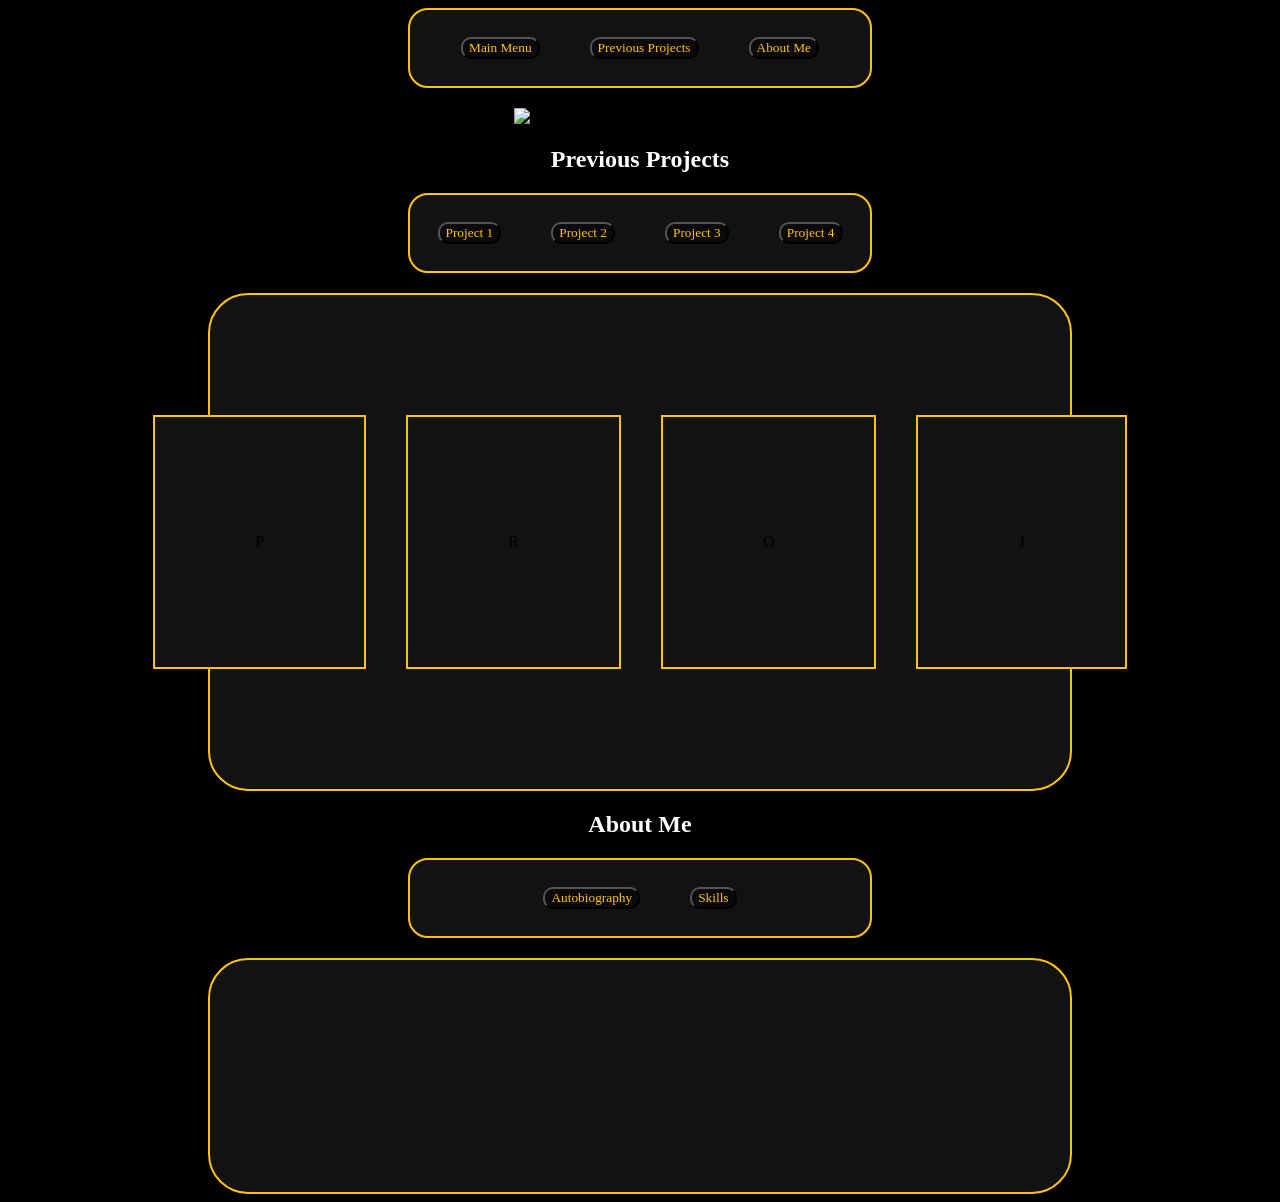
==== Arches02.html @ f95ce3e6 "Added new classes + border spacing" ====
<!DOCTYPE html>
<html>
    <head>
        <title>GitHub HTML Page</title>
    </head>
    <link rel = "stylesheet" type = "text/css" href = "style.css">
    <div class = "BTab" id = "Navigator">
        <a href = "Arches02.html">
            <button id = "Default">Main Menu</button></a>
        <a href = "Arches02.html#Projects">
            <button id = "Showcase">Previous Projects</button> </a>
        <a href = "Arches02.html#AboutMe">
            <button id = "Skillset">About Me</button></a>
    </div>
    <body style = "background-color : #000000;">
        <img src = "images/SomePhoto.png" alt = "Picture :3">
    <h2>Previous Projects </h2>
    <div class = "BTab" id = "Projects">
        <button id = "Project1">Project 1</button>
        <button id = "Project2">Project 2</button>
        <button id = "Project3">Project 3</button>
        <button id = "Project4">Project 4</button>
    </div>
    <div class = "CBox" id = "ProjectList">
        <div class = "ProjectBox"><p>P</p></div>
        <div class = "ProjectBox"><p>R</p></div>
        <div class = "ProjectBox"><p>O</p></div>
        <div class = "ProjectBox"><p>J</p></div>
    </div>
    <h2>About Me</h2>
    <div class = "BTab" id = "AboutMe">
        <button id = "Autobiography">Autobiography</button>
        <button id = "Skills">Skills</button>
    </div>
    <div class = "CBox">
        <p></p>
    </div>
    </body>
</html>
---- style.css ----
/* Global Variable Styles */

body {
    font-family: Verdana;
}

h2 {
    text-align: center;
    color: white;
}

img {
    display: block;
    margin: auto;
    width: 20%;
}

div {
    display: flex;
    justify-content: center;
    align-items : center;
    background-color: #121212;
    border-color: #FFC30B;
    border-style: solid;
    border-width: 2px;
}

button {
    font-family: Verdana;
    background-color: #0C090A;
    color: #FFC30B;
    border-radius: 10px;
    margin-left: 25px;
    margin-right: 25px;
    margin-top: 7px;
    margin-bottom: 7px;
}

/* Class Name Styles */

.BTab {
    padding-top: 20px;
    padding-bottom: 20px;
    margin-left: 400px;
    margin-right: 400px;
    margin-bottom: 20px;
    border-radius: 20px;
}

.CBox{
    padding: 100px;
    margin-left: 200px;
    margin-right: 200px;
    border-radius: 40px;
}

.ProjectBox{
    margin: 20px;
    padding: 100px;

}

/* ID Name Styles */
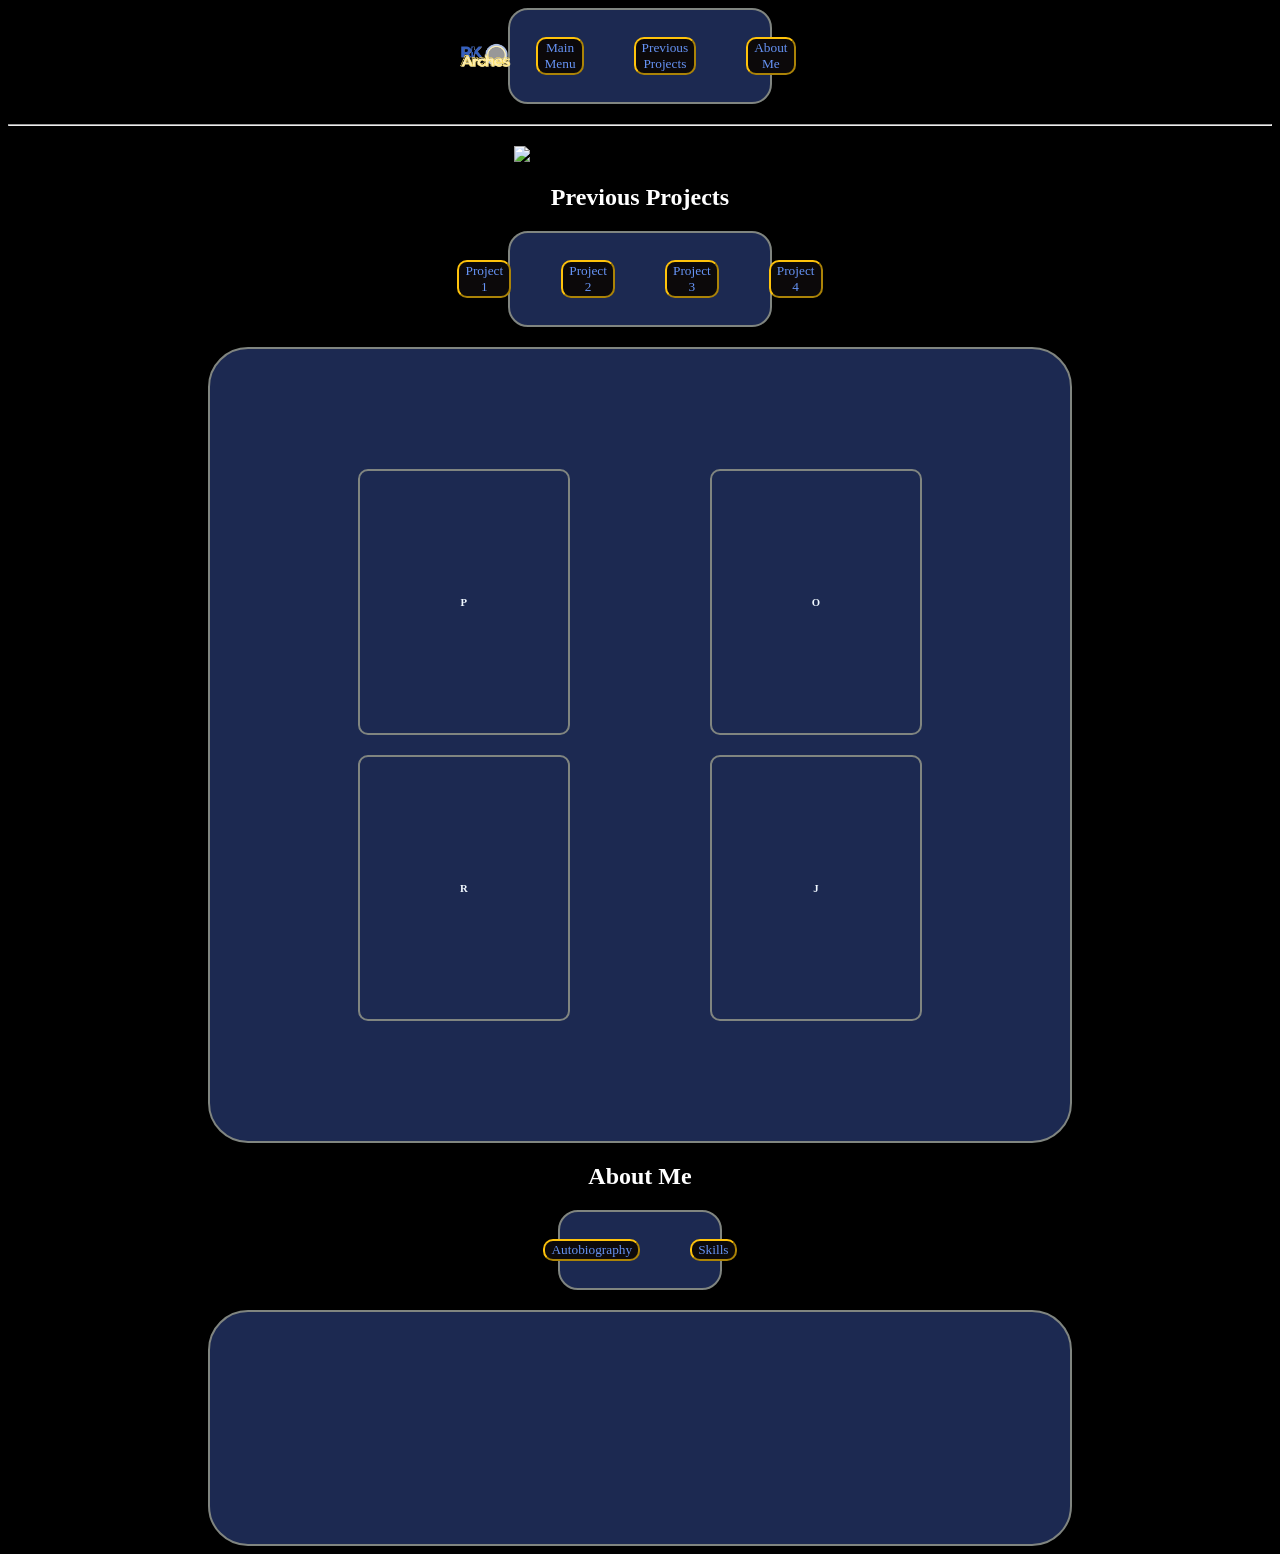
==== commit 12dabbce: "Added Logo" ====
--- a/Arches02.html
+++ b/Arches02.html
@@ -5,6 +5,7 @@
     </head>
     <link rel = "stylesheet" type = "text/css" href = "style.css">
     <div class = "BTab" id = "Navigator">
+        <img src = "Images/Logo.png" alt = "Logo">
         <a href = "Arches02.html">
             <button id = "Default">Main Menu</button></a>
         <a href = "Arches02.html#Projects">
@@ -12,6 +13,7 @@
         <a href = "Arches02.html#AboutMe">
             <button id = "Skillset">About Me</button></a>
     </div>
+    <hr>
     <body style = "background-color : #000000;">
         <img src = "images/SomePhoto.png" alt = "Picture :3">
     <h2>Previous Projects </h2>
@@ -22,10 +24,16 @@
         <button id = "Project4">Project 4</button>
     </div>
     <div class = "CBox" id = "ProjectList">
-        <div class = "ProjectBox"><p>P</p></div>
-        <div class = "ProjectBox"><p>R</p></div>
-        <div class = "ProjectBox"><p>O</p></div>
-        <div class = "ProjectBox"><p>J</p></div>
+        <div id = "ProjectBox1">
+            <div class = "ProjectBox">
+                <h6>P</h6></div>
+            <div class = "ProjectBox">
+                <h6>R</h6></div></div>
+        <div id = "ProjectBox2">
+            <div class = "ProjectBox">
+                <h6>O</h6></div>
+            <div class = "ProjectBox">
+                <h6>J</h6></div></div>
     </div>
     <h2>About Me</h2>
     <div class = "BTab" id = "AboutMe">
--- a/style.css
+++ b/style.css
@@ -2,6 +2,11 @@
 
 body {
     font-family: Verdana;
+}
+
+hr {
+    margin-top: 20px;
+    margin-bottom: 20px;
 }
 
 h2 {
@@ -19,21 +24,28 @@
     display: flex;
     justify-content: center;
     align-items : center;
-    background-color: #121212;
-    border-color: #FFC30B;
+    background-color: #1C2951;
+    border-color: #808580;
     border-style: solid;
     border-width: 2px;
 }
 
 button {
-    font-family: Verdana;
-    background-color: #0C090A;
-    color: #FFC30B;
-    border-radius: 10px;
     margin-left: 25px;
     margin-right: 25px;
     margin-top: 7px;
     margin-bottom: 7px;
+    border-radius: 10px;
+    font-family: Verdana;
+    border-color: #FFC30B;
+    background-color: #0C090A;
+    color: #6693F5;
+}
+
+button:hover {
+    border-color: #6693F5;
+    background-color: #FFC30B;
+    color: #0C090A;
 }
 
 /* Class Name Styles */
@@ -41,13 +53,13 @@
 .BTab {
     padding-top: 20px;
     padding-bottom: 20px;
-    margin-left: 400px;
-    margin-right: 400px;
+    margin-left: 500px;
+    margin-right: 500px;
     margin-bottom: 20px;
     border-radius: 20px;
 }
 
-.CBox{
+.CBox {
     padding: 100px;
     margin-left: 200px;
     margin-right: 200px;
@@ -57,8 +69,21 @@
 .ProjectBox{
     margin: 20px;
     padding: 100px;
-
+    border-radius: 10px;
+    color: aliceblue;
 }
 
 /* ID Name Styles */
 
+#ProjectBox1, #ProjectBox2 {
+    display: inline-block;
+    margin-left: 50px;
+    margin-right: 50px;
+    width: 40%;
+    border-style: none;
+}
+
+#AboutMe {
+    margin-left: 550px;
+    margin-right: 550px;
+}
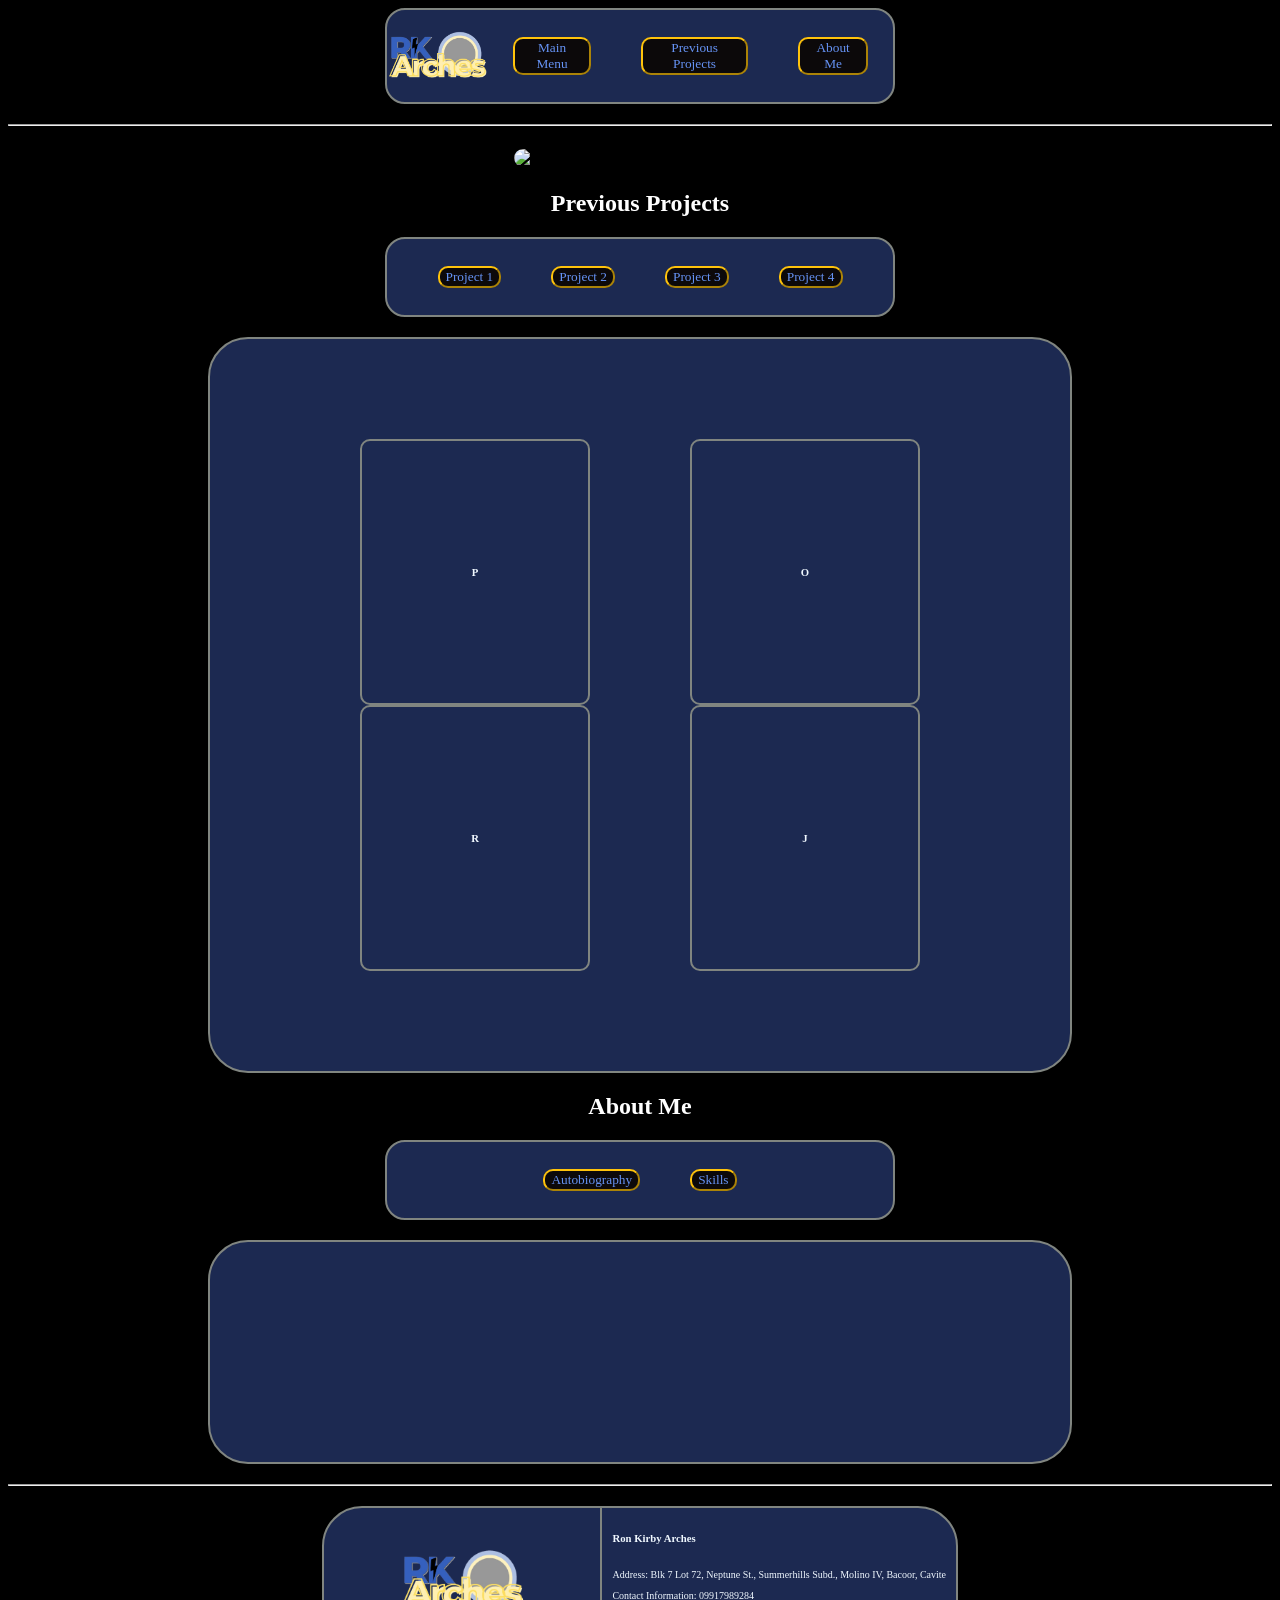
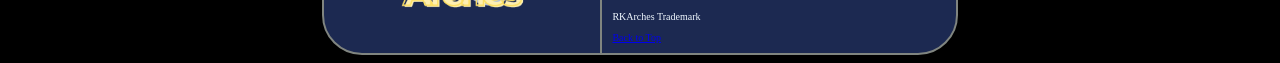
==== commit a537075b: "Added Footer" ====
--- a/Arches02.html
+++ b/Arches02.html
@@ -15,7 +15,7 @@
     </div>
     <hr>
     <body style = "background-color : #000000;">
-        <img src = "images/SomePhoto.png" alt = "Picture :3">
+        <img src = "images/SomePhoto.png" alt = "Picture :3" id ="SelfPhoto">
     <h2>Previous Projects </h2>
     <div class = "BTab" id = "Projects">
         <button id = "Project1">Project 1</button>
@@ -43,5 +43,17 @@
     <div class = "CBox">
         <p></p>
     </div>
+    <hr>
+    <div class = "CBox" id = "Footer">
+        <img src = "Images/Logo.png" alt = "Logo" id = "FooterLogo">
+        <div class = "RemoveB" id = "FooterContentBox">
+            <h6> Ron Kirby Arches </h6>
+            <p>Address: Blk 7 Lot 72, Neptune St., Summerhills Subd.,
+            Molino IV, Bacoor, Cavite</p>
+            <p>Contact Information: 09917989284</p>
+            <p>RKArches Trademark</p>
+            <p><a href = "Arches02.html">Back to Top</a></p>
+        </div>
+    </div>
     </body>
 </html>
--- a/style.css
+++ b/style.css
@@ -24,6 +24,8 @@
     display: flex;
     justify-content: center;
     align-items : center;
+    margin-left: auto;
+    margin-right: auto;
     background-color: #1C2951;
     border-color: #808580;
     border-style: solid;
@@ -48,14 +50,17 @@
     color: #0C090A;
 }
 
+p {
+    font-size: 10px;
+}
+
 /* Class Name Styles */
 
 .BTab {
     padding-top: 20px;
     padding-bottom: 20px;
-    margin-left: 500px;
-    margin-right: 500px;
     margin-bottom: 20px;
+    width: 40%;
     border-radius: 20px;
 }
 
@@ -67,13 +72,28 @@
 }
 
 .ProjectBox{
-    margin: 20px;
     padding: 100px;
     border-radius: 10px;
     color: aliceblue;
 }
 
+.RemoveB {
+    /*border-style: none;*/
+    background-color: transparent;
+}
+
 /* ID Name Styles */
+
+#Navigator {
+    margin-left: auto;
+    margin-right: auto;
+    height: 10%;
+}
+
+#SelfPhoto {
+    border-style: solid;
+    border-radius: 20px;
+}
 
 #ProjectBox1, #ProjectBox2 {
     display: inline-block;
@@ -83,7 +103,30 @@
     border-style: none;
 }
 
-#AboutMe {
-    margin-left: 550px;
-    margin-right: 550px;
+#Footer {
+    justify-content: start;
+    padding: 0px;
+    margin: auto;
+    width: 50%;
+    height: 20%;
+}
+
+#FooterImageBox, #FooterContentBox {
+    margin: 0px;
+}
+
+#FooterImageBox {
+    padding: 0px;
+    width: 66%;
+    height: 100%;
+}
+
+#FooterContentBox {
+    display: inline-block;
+    color: aliceblue;
+    padding-left: 10px;
+    padding-right: 10px;
+    border-top: none;
+    border-right: none;
+    border-bottom: none;
 }
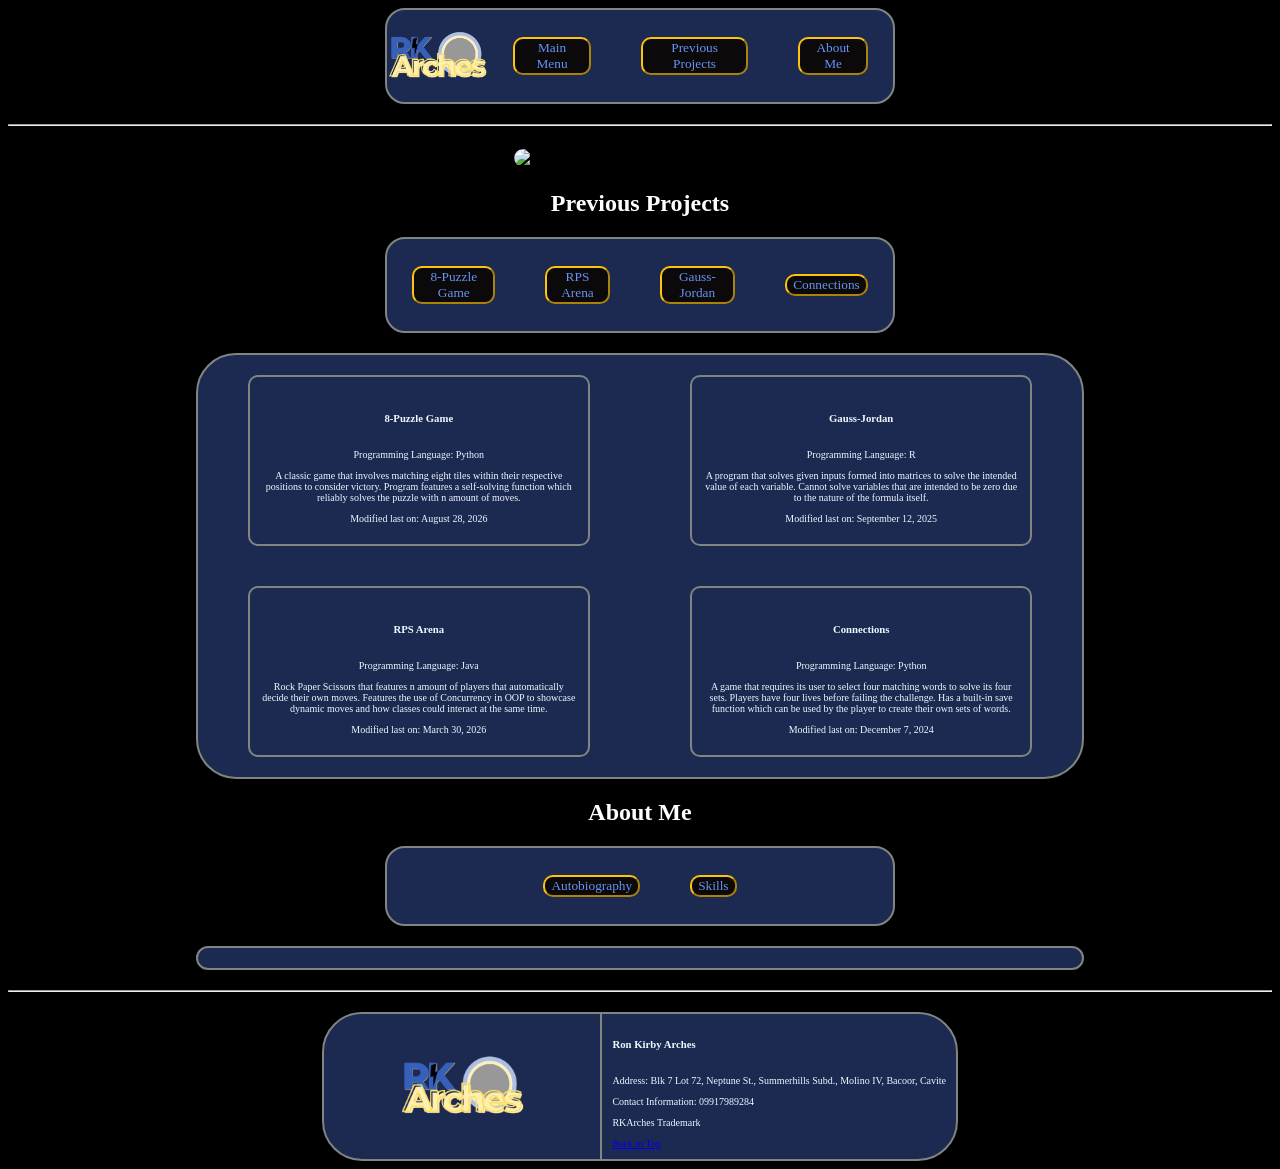
==== commit a4b648e4: "Added strings to previous projects category" ====
--- a/Arches02.html
+++ b/Arches02.html
@@ -18,22 +18,48 @@
         <img src = "images/SomePhoto.png" alt = "Picture :3" id ="SelfPhoto">
     <h2>Previous Projects </h2>
     <div class = "BTab" id = "Projects">
-        <button id = "Project1">Project 1</button>
-        <button id = "Project2">Project 2</button>
-        <button id = "Project3">Project 3</button>
-        <button id = "Project4">Project 4</button>
+        <button id = "Project1">8-Puzzle Game</button>
+        <button id = "Project2">RPS Arena</button>
+        <button id = "Project3">Gauss-Jordan</button>
+        <button id = "Project4">Connections</button>
     </div>
     <div class = "CBox" id = "ProjectList">
         <div id = "ProjectBox1">
             <div class = "ProjectBox">
-                <h6>P</h6></div>
+                <h6>8-Puzzle Game</h6>
+                <p>Programming Language: Python</p>
+                <p>A classic game that involves matching eight tiles
+                within their respective positions to consider victory.
+                Program features a self-solving function which
+                reliably solves the puzzle with n amount of moves.</p>
+                <p>Modified last on: August 28, 2026</p></div>
             <div class = "ProjectBox">
-                <h6>R</h6></div></div>
+                <h6>RPS Arena</h6>
+                <p>Programming Language: Java</p>
+                <p>Rock Paper Scissors that features n amount of
+                players that automatically decide their own moves.
+                Features the use of Concurrency in OOP to showcase
+                dynamic moves and how classes could interact at the
+                same time. </p>
+                <p>Modified last on: March 30, 2026</p></div></div>
         <div id = "ProjectBox2">
             <div class = "ProjectBox">
-                <h6>O</h6></div>
+                <h6>Gauss-Jordan</h6>
+                <p>Programming Language: R</p>
+                <p>A program that solves given inputs formed into
+                matrices to solve the intended value of each variable.
+                Cannot solve variables that are intended to be zero due
+                to the nature of the formula itself.</p>
+                <p>Modified last on: September 12, 2025</p></div>
             <div class = "ProjectBox">
-                <h6>J</h6></div></div>
+                <h6>Connections</h6>
+                <p>Programming Language: Python</p>
+                <p>A game that requires its user to select four matching
+                words to solve its four sets. Players have four lives before
+                failing the challenge. Has a built-in save function which can
+                be used by the player to create their own sets of words. </p>
+                <p>Modified last on: December 7, 2024</p>
+            </div></div>
     </div>
     <h2>About Me</h2>
     <div class = "BTab" id = "AboutMe">
--- a/style.css
+++ b/style.css
@@ -65,14 +65,16 @@
 }
 
 .CBox {
-    padding: 100px;
-    margin-left: 200px;
-    margin-right: 200px;
+    width: 70%;
     border-radius: 40px;
 }
 
-.ProjectBox{
-    padding: 100px;
+.ProjectBox {
+    display: inline-block;
+    text-align: center;
+    padding: 10px;
+    margin-top: 20px;
+    margin-bottom: 20px;
     border-radius: 10px;
     color: aliceblue;
 }
@@ -111,22 +113,13 @@
     height: 20%;
 }
 
-#FooterImageBox, #FooterContentBox {
-    margin: 0px;
-}
-
-#FooterImageBox {
-    padding: 0px;
-    width: 66%;
-    height: 100%;
-}
-
 #FooterContentBox {
     display: inline-block;
-    color: aliceblue;
     padding-left: 10px;
     padding-right: 10px;
+    margin: 0px;
     border-top: none;
     border-right: none;
     border-bottom: none;
+    color: aliceblue;
 }
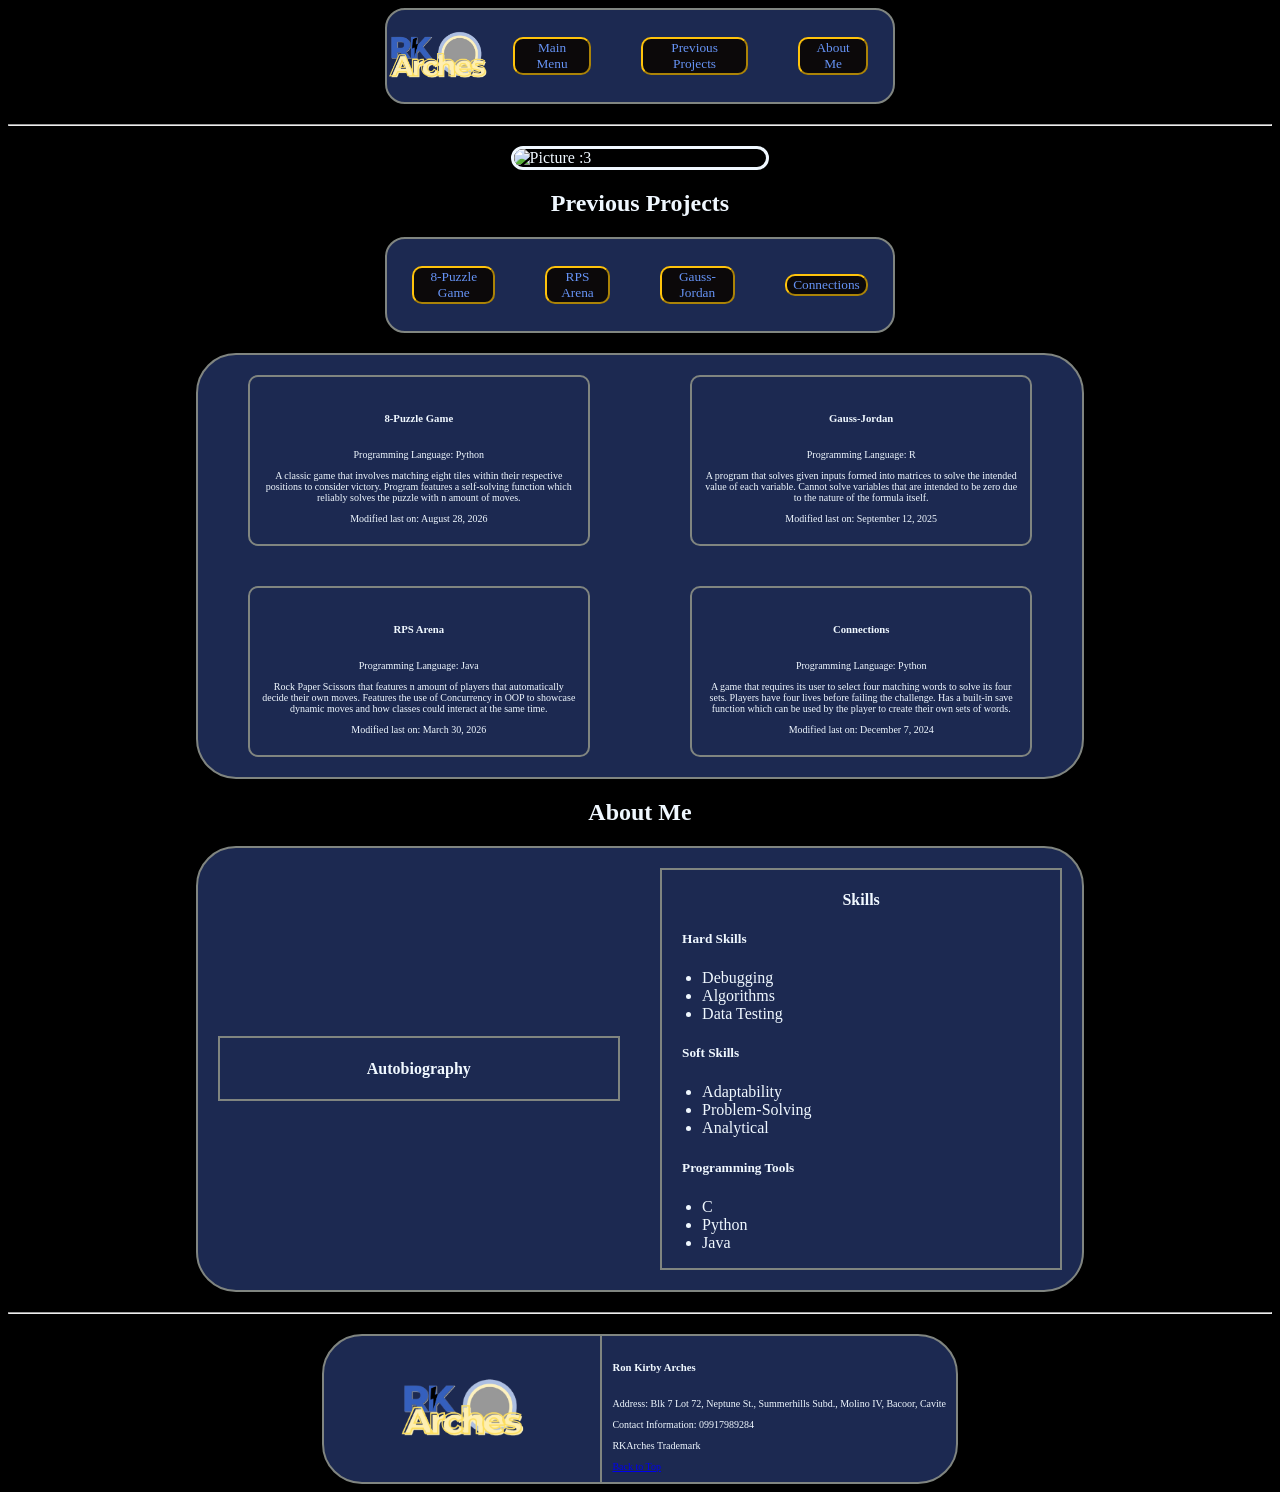
==== commit 301068be: "Added content to Skills and created conjoined div for Autobiography and Skills" ====
--- a/Arches02.html
+++ b/Arches02.html
@@ -62,12 +62,31 @@
             </div></div>
     </div>
     <h2>About Me</h2>
-    <div class = "BTab" id = "AboutMe">
-        <button id = "Autobiography">Autobiography</button>
-        <button id = "Skills">Skills</button>
-    </div>
-    <div class = "CBox">
-        <p></p>
+    <div class = "CBox" id = "AboutMe">
+        <div class = "RemoveB AMBox">
+            <h4>Autobiography</h6>
+        </div>
+        <div class = "RemoveB AMBox">
+            <h4>Skills</h6>
+            <h5 style = "padding-left: 20px;">Hard Skills</h5>
+            <ul>
+                <li>Debugging</li>
+                <li>Algorithms</li>
+                <li>Data Testing</li>
+            </ul>
+            <h5 style = "padding-left: 20px;">Soft Skills</h5>
+            <ul>
+                <li>Adaptability</li>
+                <li>Problem-Solving</li>
+                <li>Analytical</li>
+            </ul>
+            <h5 style = "padding-left: 20px;">Programming Tools</h5>
+            <ul>
+                <li>C</li>
+                <li>Python</li>
+                <li>Java</li>
+            </ul>
+        </div>
     </div>
     <hr>
     <div class = "CBox" id = "Footer">
--- a/style.css
+++ b/style.css
@@ -2,6 +2,7 @@
 
 body {
     font-family: Verdana;
+    color: aliceblue;
 }
 
 hr {
@@ -9,9 +10,8 @@
     margin-bottom: 20px;
 }
 
-h2 {
+h2, h4 {
     text-align: center;
-    color: white;
 }
 
 img {
@@ -76,11 +76,17 @@
     margin-top: 20px;
     margin-bottom: 20px;
     border-radius: 10px;
-    color: aliceblue;
+}
+
+.AMBox {
+    display: inline-block;
+    justify-content: start;
+    margin-top: 20px;
+    margin-bottom: 20px;
+    width: 45%;
 }
 
 .RemoveB {
-    /*border-style: none;*/
     background-color: transparent;
 }
 
@@ -121,5 +127,4 @@
     border-top: none;
     border-right: none;
     border-bottom: none;
-    color: aliceblue;
 }
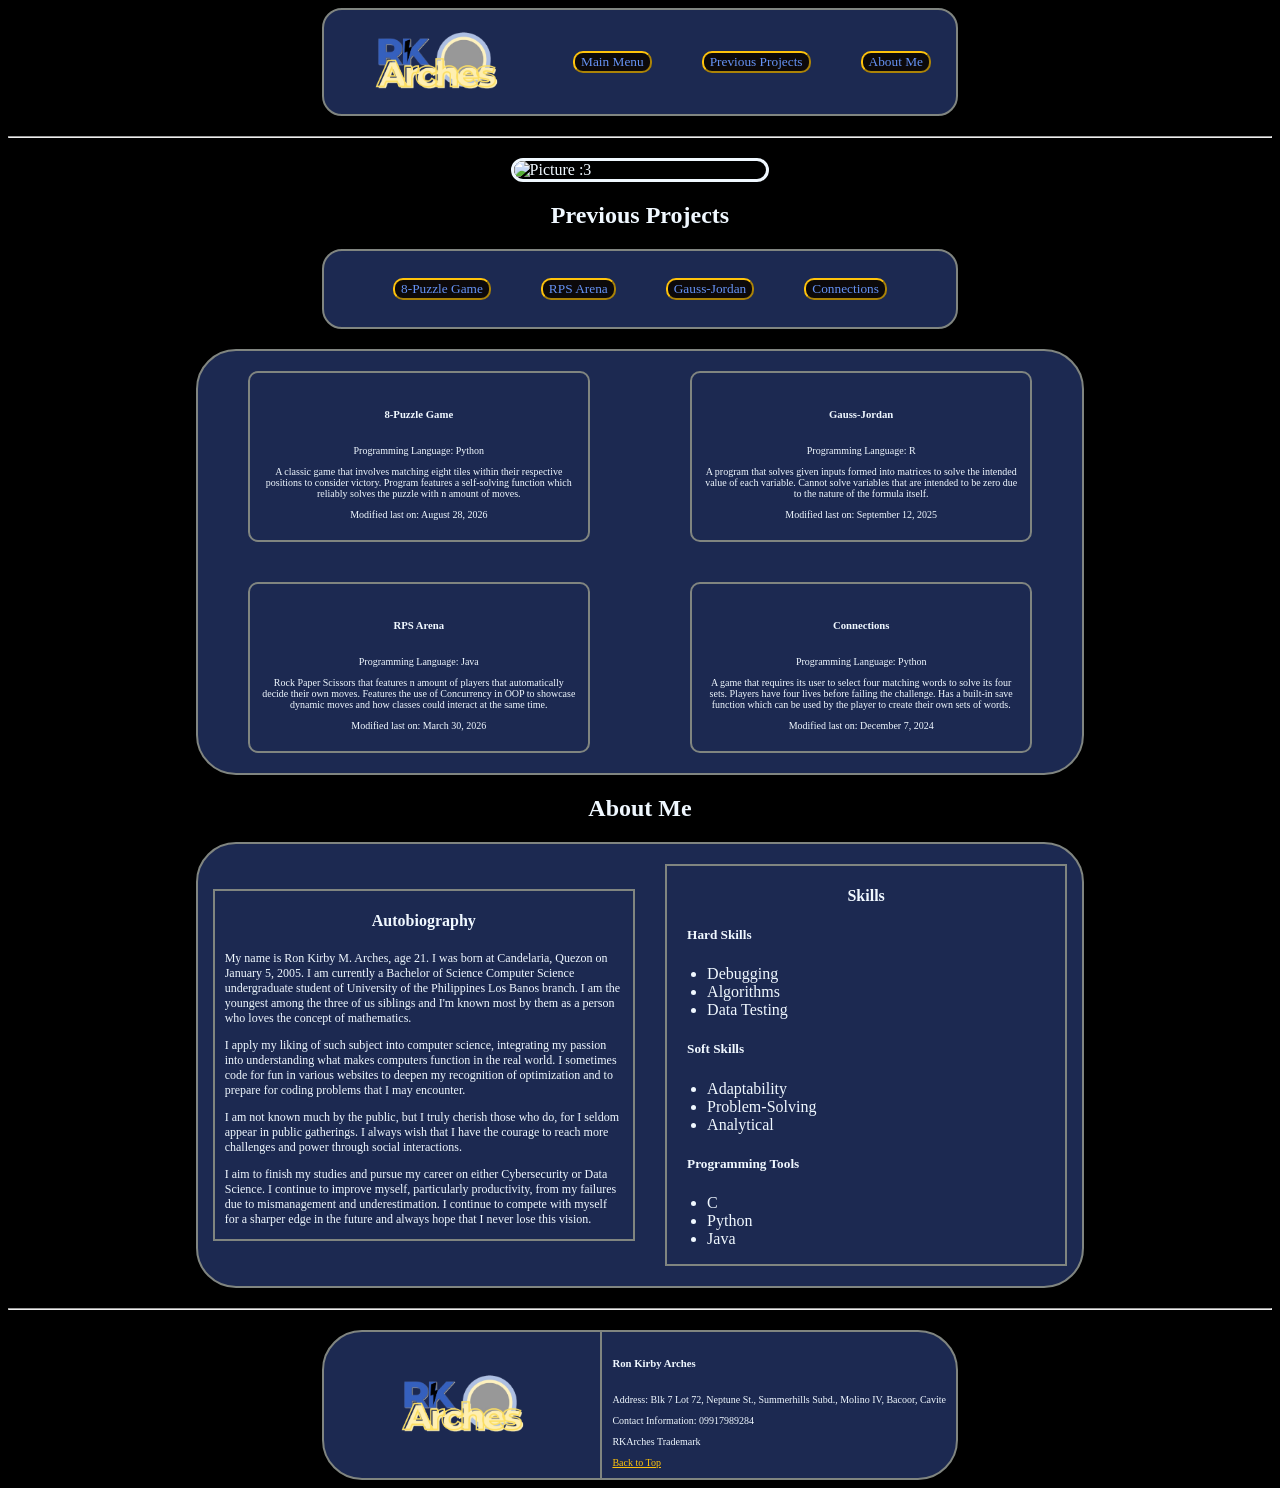
==== commit c42e60ae: "Added Autobiography content" ====
--- a/Arches02.html
+++ b/Arches02.html
@@ -63,10 +63,35 @@
     </div>
     <h2>About Me</h2>
     <div class = "CBox" id = "AboutMe">
-        <div class = "RemoveB AMBox">
-            <h4>Autobiography</h6>
+        <div class = "RemoveB AMBox" id = "AutobiographyText">
+            <h4>Autobiography</h4>
+                <p style = "font-size: 12px;">
+                    My name is Ron Kirby M. Arches, age 21. I was born at Candelaria, Quezon 
+                    on January 5, 2005. I am currently a Bachelor of Science Computer Science 
+                    undergraduate student of University of the Philippines Los Banos branch.
+                    I am the youngest among the three of us siblings and I'm known most by them
+                    as a person who loves the concept of mathematics.
+                </p>
+                <p style = "font-size: 12px;">
+                    I apply my liking of such subject into computer science, integrating my
+                    passion into understanding what makes computers function in the real world.
+                    I sometimes code for fun in various websites to deepen my recognition of 
+                    optimization and to prepare for coding problems that I may encounter.
+                </p>
+                <p style = "font-size: 12px;"> 
+                    I am not known much by the public, but I truly cherish those who do, for I
+                    seldom appear in public gatherings. I always wish that I have the courage to
+                    reach more challenges and power through social interactions. 
+                </p>
+                <p style = "font-size: 12px;">
+                    I aim to finish my studies and pursue my career on either Cybersecurity or
+                    Data Science. I continue to improve myself, particularly productivity, from
+                    my failures due to mismanagement and underestimation. I continue to compete
+                    with myself for a sharper edge in the future and always hope that I never
+                    lose this vision. 
+                </p>
         </div>
-        <div class = "RemoveB AMBox">
+        <div class = "RemoveB AMBox" id = "SkillsText">
             <h4>Skills</h6>
             <h5 style = "padding-left: 20px;">Hard Skills</h5>
             <ul>
--- a/style.css
+++ b/style.css
@@ -50,6 +50,14 @@
     color: #0C090A;
 }
 
+a {
+    color: #FFC30B;
+}
+
+a:hover {
+    color: aliceblue;
+}
+
 p {
     font-size: 10px;
 }
@@ -60,7 +68,7 @@
     padding-top: 20px;
     padding-bottom: 20px;
     margin-bottom: 20px;
-    width: 40%;
+    width: 50%;
     border-radius: 20px;
 }
 
@@ -111,6 +119,11 @@
     border-style: none;
 }
 
+#AutobiographyText {
+    padding-left: 10px;
+    padding-right: 10px;
+}
+
 #Footer {
     justify-content: start;
     padding: 0px;
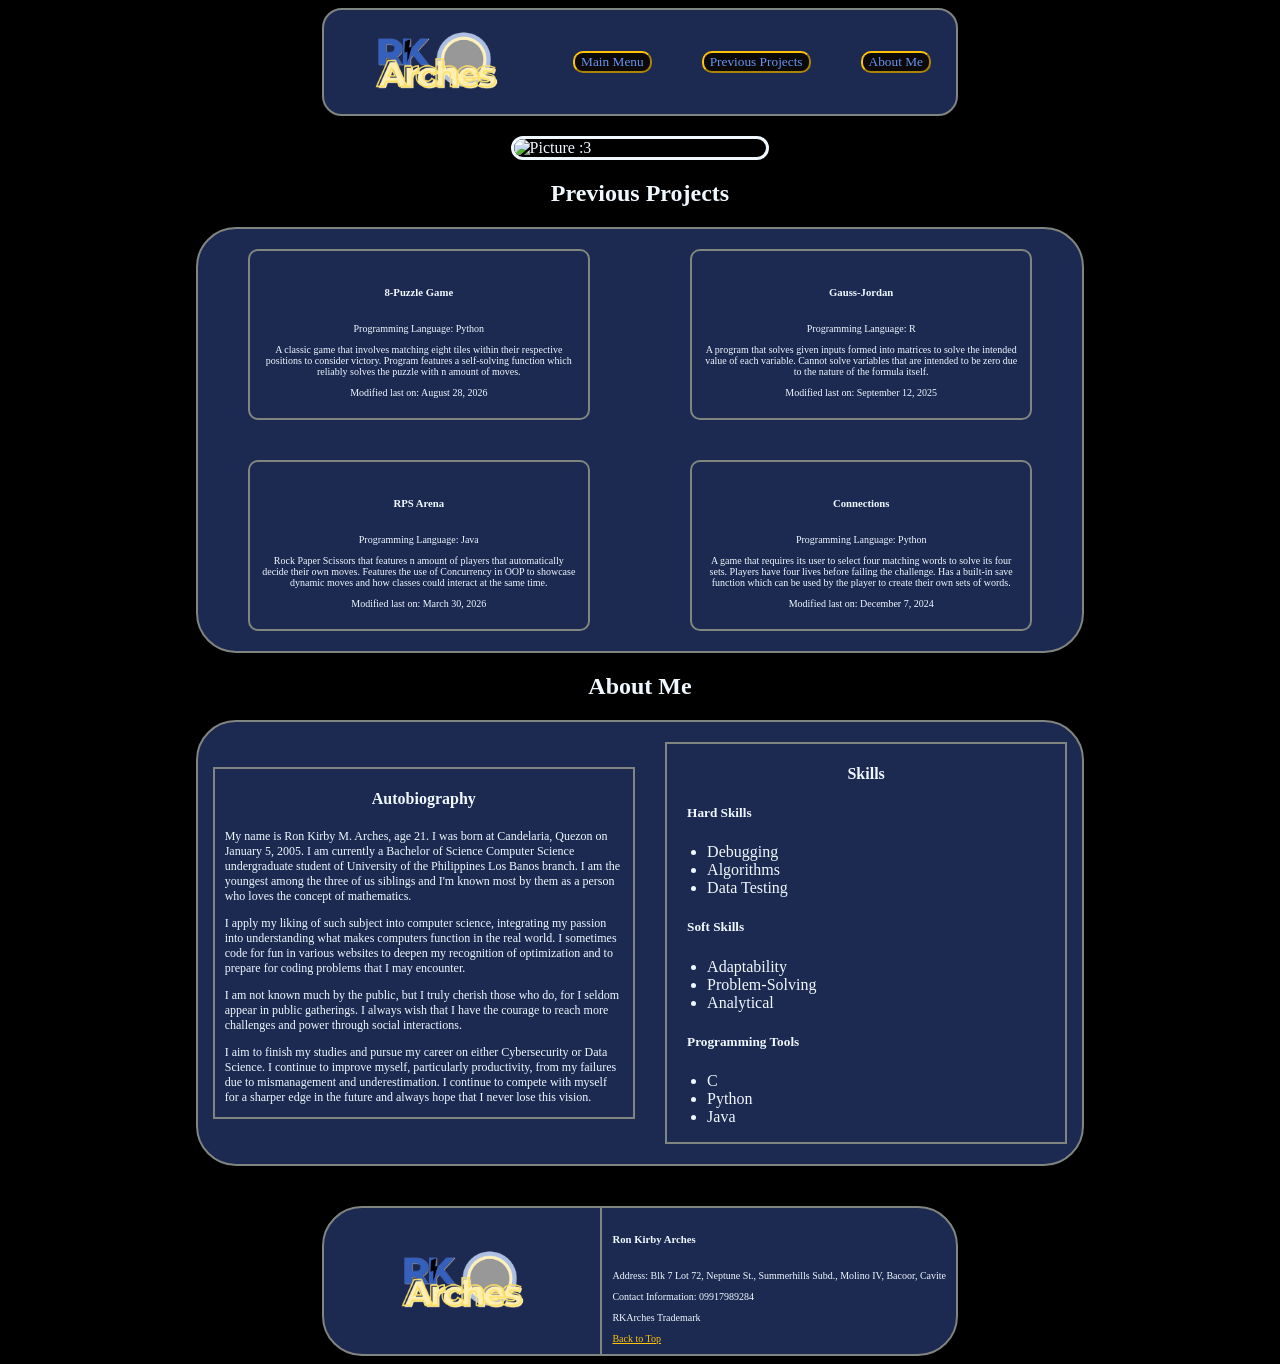
==== commit 9c71fc59: "Removed ProjectList Buttons and Horizontal Lines" ====
--- a/Arches02.html
+++ b/Arches02.html
@@ -8,21 +8,14 @@
         <img src = "Images/Logo.png" alt = "Logo">
         <a href = "Arches02.html">
             <button id = "Default">Main Menu</button></a>
-        <a href = "Arches02.html#Projects">
+        <a href = "Arches02.html#ProjectsList">
             <button id = "Showcase">Previous Projects</button> </a>
         <a href = "Arches02.html#AboutMe">
             <button id = "Skillset">About Me</button></a>
     </div>
-    <hr>
     <body style = "background-color : #000000;">
         <img src = "images/SomePhoto.png" alt = "Picture :3" id ="SelfPhoto">
     <h2>Previous Projects </h2>
-    <div class = "BTab" id = "Projects">
-        <button id = "Project1">8-Puzzle Game</button>
-        <button id = "Project2">RPS Arena</button>
-        <button id = "Project3">Gauss-Jordan</button>
-        <button id = "Project4">Connections</button>
-    </div>
     <div class = "CBox" id = "ProjectList">
         <div id = "ProjectBox1">
             <div class = "ProjectBox">
@@ -113,7 +106,6 @@
             </ul>
         </div>
     </div>
-    <hr>
     <div class = "CBox" id = "Footer">
         <img src = "Images/Logo.png" alt = "Logo" id = "FooterLogo">
         <div class = "RemoveB" id = "FooterContentBox">
--- a/style.css
+++ b/style.css
@@ -3,11 +3,6 @@
 body {
     font-family: Verdana;
     color: aliceblue;
-}
-
-hr {
-    margin-top: 20px;
-    margin-bottom: 20px;
 }
 
 h2, h4 {
@@ -128,6 +123,7 @@
     justify-content: start;
     padding: 0px;
     margin: auto;
+    margin-top: 40px;
     width: 50%;
     height: 20%;
 }
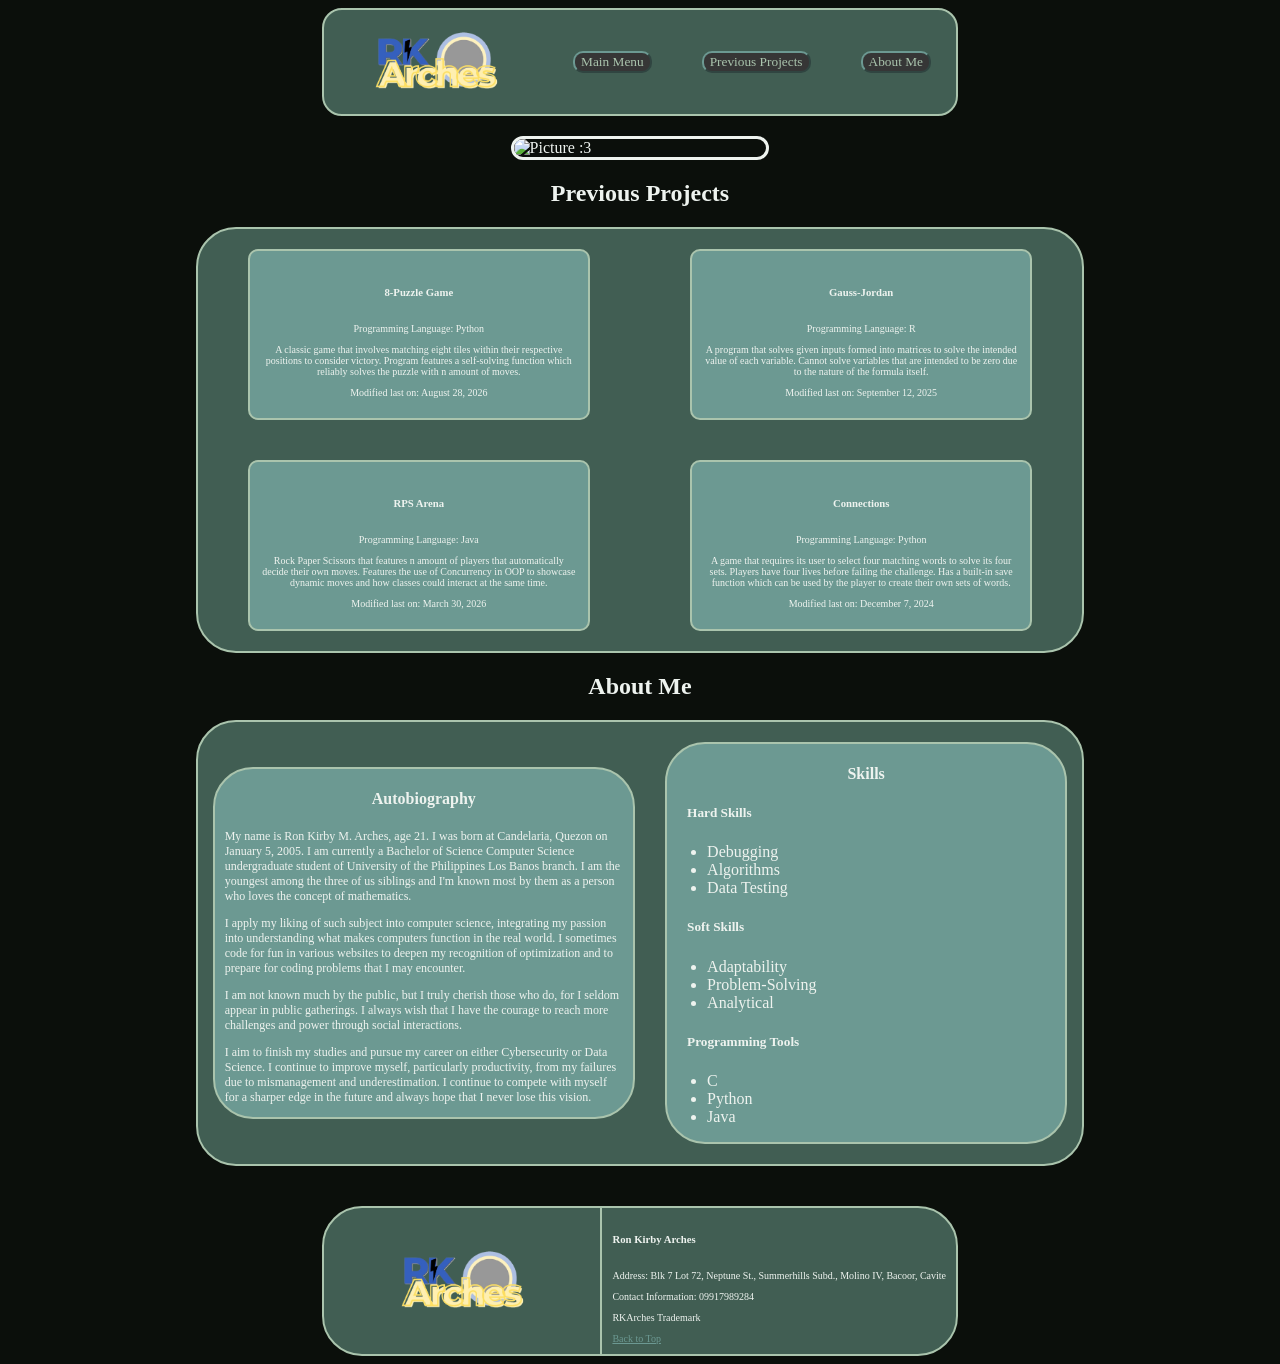
==== commit f744bc82: "New colors were made for better UI" ====
--- a/Arches02.html
+++ b/Arches02.html
@@ -13,7 +13,7 @@
         <a href = "Arches02.html#AboutMe">
             <button id = "Skillset">About Me</button></a>
     </div>
-    <body style = "background-color : #000000;">
+    <body style = "background-color : #0B0F0B;">
         <img src = "images/SomePhoto.png" alt = "Picture :3" id ="SelfPhoto">
     <h2>Previous Projects </h2>
     <div class = "CBox" id = "ProjectList">
@@ -56,7 +56,7 @@
     </div>
     <h2>About Me</h2>
     <div class = "CBox" id = "AboutMe">
-        <div class = "RemoveB AMBox" id = "AutobiographyText">
+        <div class = "AMBox" id = "AutobiographyText">
             <h4>Autobiography</h4>
                 <p style = "font-size: 12px;">
                     My name is Ron Kirby M. Arches, age 21. I was born at Candelaria, Quezon 
@@ -84,7 +84,7 @@
                     lose this vision. 
                 </p>
         </div>
-        <div class = "RemoveB AMBox" id = "SkillsText">
+        <div class = "AMBox" id = "SkillsText">
             <h4>Skills</h6>
             <h5 style = "padding-left: 20px;">Hard Skills</h5>
             <ul>
--- a/style.css
+++ b/style.css
@@ -2,7 +2,7 @@
 
 body {
     font-family: Verdana;
-    color: aliceblue;
+    color: #EEF3EF;
 }
 
 h2, h4 {
@@ -21,8 +21,8 @@
     align-items : center;
     margin-left: auto;
     margin-right: auto;
-    background-color: #1C2951;
-    border-color: #808580;
+    background-color: #415E53;
+    border-color:  #AAC4AD;
     border-style: solid;
     border-width: 2px;
 }
@@ -34,19 +34,19 @@
     margin-bottom: 7px;
     border-radius: 10px;
     font-family: Verdana;
-    border-color: #FFC30B;
-    background-color: #0C090A;
-    color: #6693F5;
+    border-color: #6C9992;
+    background-color: #363636;
+    color: #AAC4AD;
 }
 
 button:hover {
-    border-color: #6693F5;
-    background-color: #FFC30B;
-    color: #0C090A;
+    border-color: #6C9992;
+    background-color: #AAC4AD;
+    color: #415E53;
 }
 
 a {
-    color: #FFC30B;
+    color: #6C9992;
 }
 
 a:hover {
@@ -75,6 +75,7 @@
 .ProjectBox {
     display: inline-block;
     text-align: center;
+    background-color: #6C9992;
     padding: 10px;
     margin-top: 20px;
     margin-bottom: 20px;
@@ -84,8 +85,10 @@
 .AMBox {
     display: inline-block;
     justify-content: start;
+    background-color: #6C9992;
     margin-top: 20px;
     margin-bottom: 20px;
+    border-radius: 40px;
     width: 45%;
 }
 
